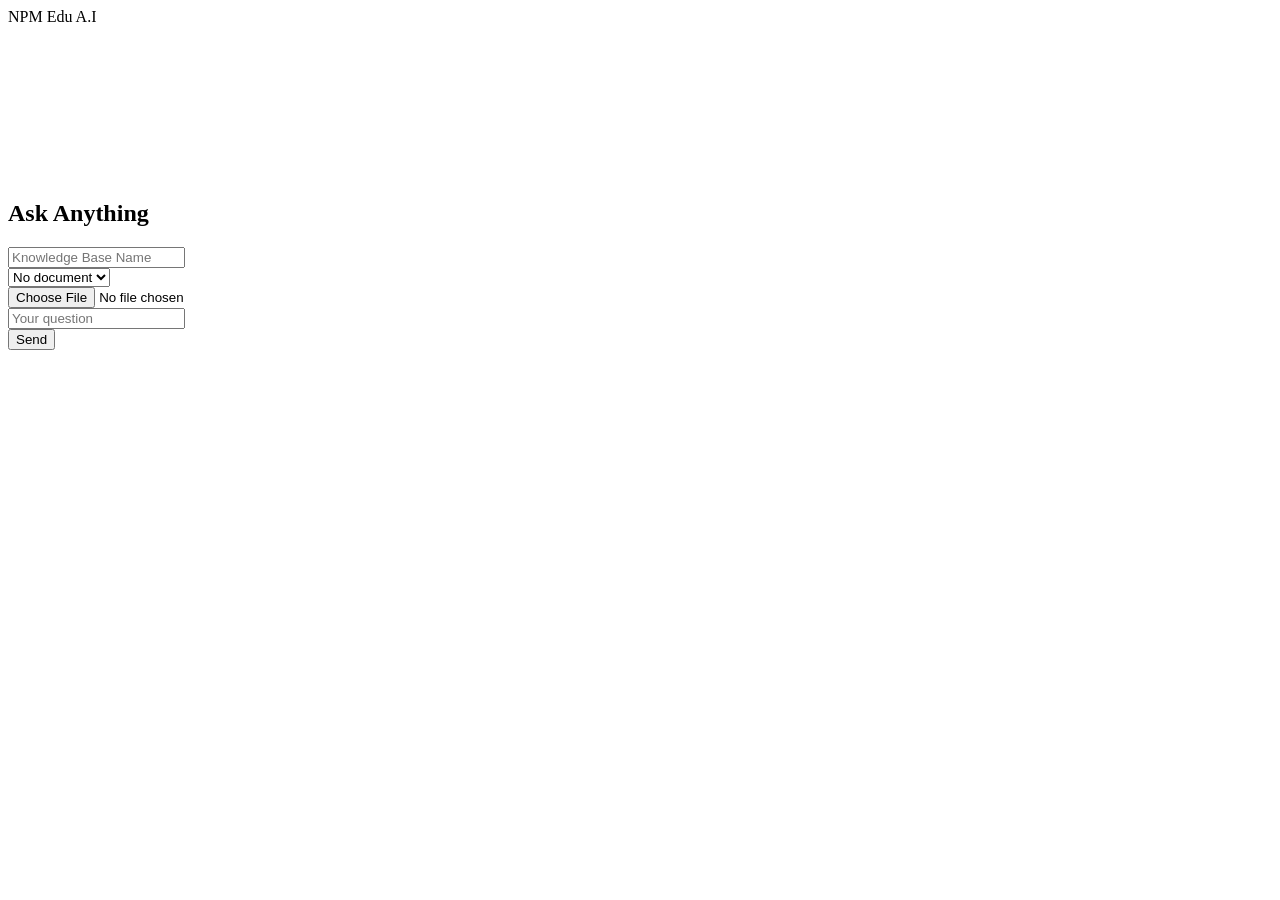
==== template/index.html @ cfab73e1 "Add files via upload" ====
<!DOCTYPE html>
<html>
<head>
  <title>NPM Edu A.I</title>
  <link rel="stylesheet" href="NPMaistyle.css">
</head>

<body>
<header class="header">NPM Edu A.I</header>

<video autoplay muted loop id="background-video">
  <source src="https://npmexplorer.netlify.app/NPM%20ai%20backgrond%20video.mp4">
</video>
<div id="video-overlay"></div>

<h2>Ask Anything</h2>
<p id="response"></p>
<div class="stickdiv">

  <input id="db" placeholder="Knowledge Base Name"><br>

  <select id="source">
    <option value="">No document</option>
    <option value="pdf">PDF</option>
    <option value="image">Image</option>
  </select><br>
  <input type="file" id="file"><br>

  <input id="question" placeholder="Your question"><br>
  <button onclick="ask()">Send</button>

</div>

<script>

async function ask() {
  const data = {
    db_name: db.value,
    question: question.value,
    source_type: source.value,
  };

  if (file.files.length) {
    const fd = new FormData();
    fd.append("file", file.files[0]);
    const res = await fetch("/upload", {method:"POST", body:fd});
    const j = await res.json();
    data.file_path = j.path;
  }

  response.innerText = "Thinking...";
  const res = await fetch("/ask", {
    method:"POST",
    headers:{"Content-Type":"application/json"},
    body:JSON.stringify(data)
  });
  const j = await res.json();
  response.innerText = j.response;
}}
</script>
</body>
</html>
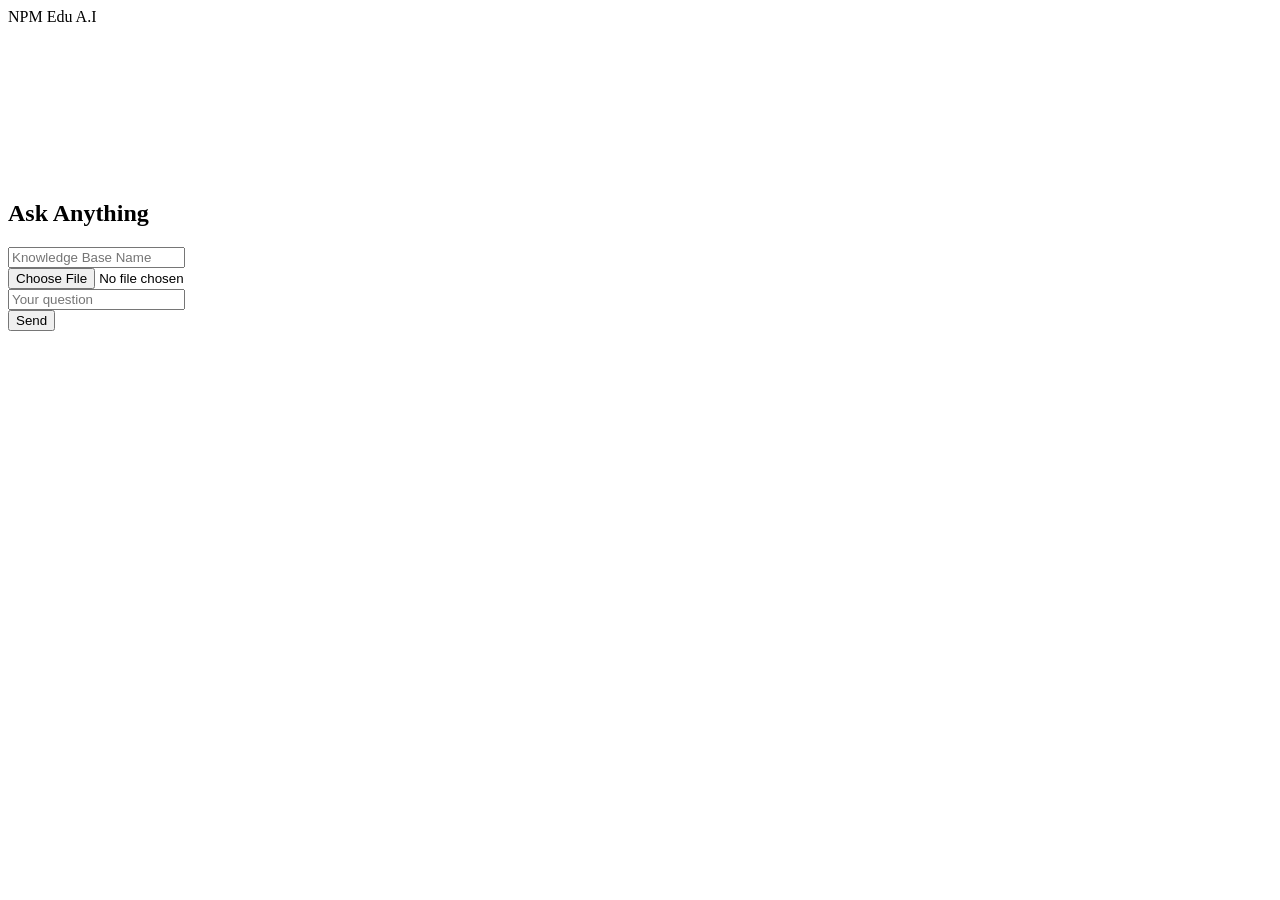
==== commit 1afb74a8: "Update index.html" ====
--- a/template/index.html
+++ b/template/index.html
@@ -19,11 +19,7 @@
 
   <input id="db" placeholder="Knowledge Base Name"><br>
 
-  <select id="source">
-    <option value="">No document</option>
-    <option value="pdf">PDF</option>
-    <option value="image">Image</option>
-  </select><br>
+
   <input type="file" id="file"><br>
 
   <input id="question" placeholder="Your question"><br>
@@ -32,31 +28,27 @@
 </div>
 
 <script>
+async function ask() {
+  const data = new FormData();
+  data.append("db_name", db.value);
+  data.append("question", question.value);
 
-async function ask() {
-  const data = {
-    db_name: db.value,
-    question: question.value,
-    source_type: source.value,
-  };
-
-  if (file.files.length) {
-    const fd = new FormData();
-    fd.append("file", file.files[0]);
-    const res = await fetch("/upload", {method:"POST", body:fd});
-    const j = await res.json();
-    data.file_path = j.path;
+  if (file.files.length > 0) {
+    data.append("file", file.files[0]);
   }
 
   response.innerText = "Thinking...";
   const res = await fetch("/ask", {
-    method:"POST",
-    headers:{"Content-Type":"application/json"},
-    body:JSON.stringify(data)
+    method: "POST",
+    body: data
   });
   const j = await res.json();
   response.innerText = j.response;
-}}
+}
+</script>
+
 </script>
 </body>
-</html>+
+</html>
+
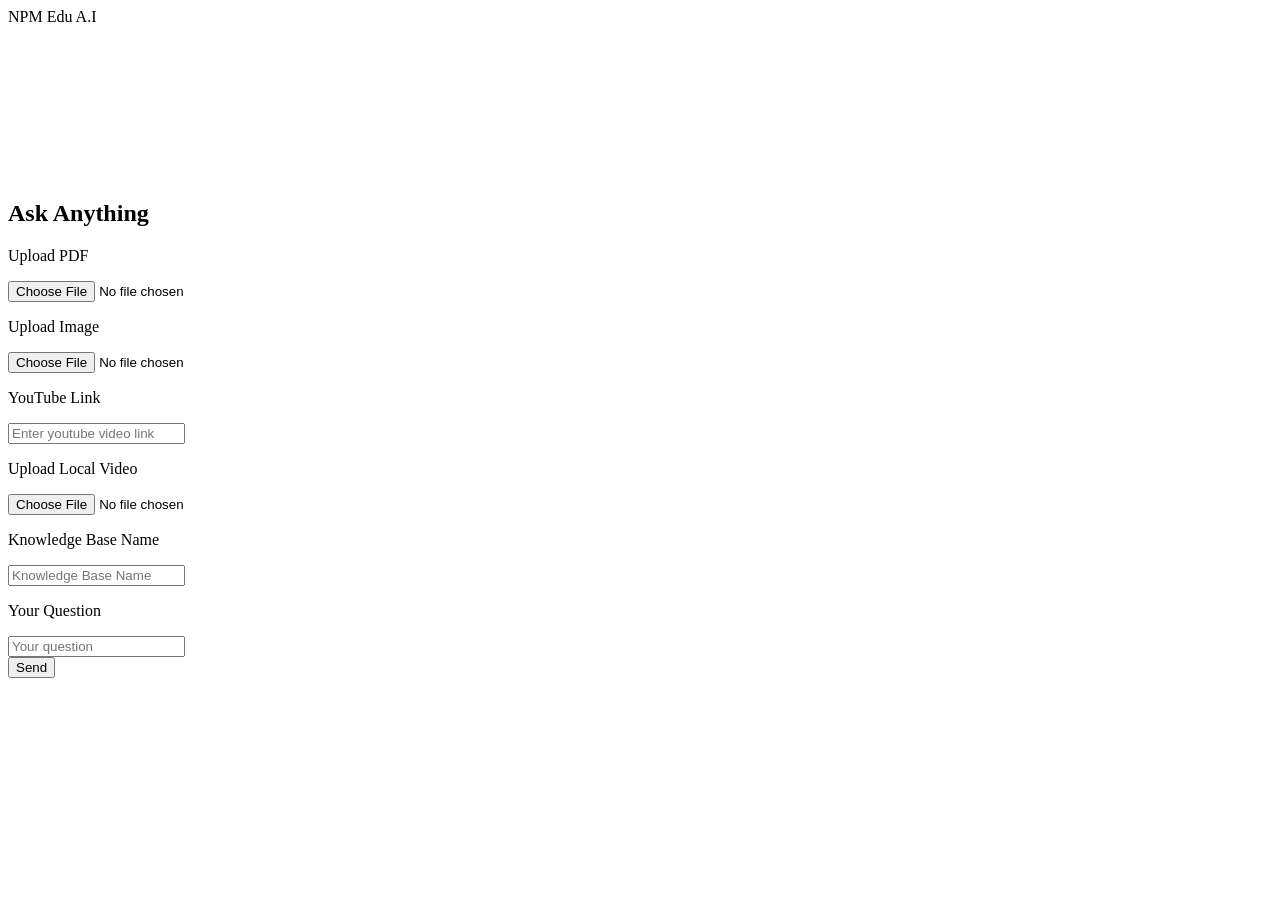
==== commit 4b6ea078: "Update index.html" ====
--- a/template/index.html
+++ b/template/index.html
@@ -11,44 +11,82 @@
 <video autoplay muted loop id="background-video">
   <source src="https://npmexplorer.netlify.app/NPM%20ai%20backgrond%20video.mp4">
 </video>
-<div id="video-overlay"></div>
 
 <h2>Ask Anything</h2>
 <p id="response"></p>
+
 <div class="stickdiv">
 
+  <p>Upload PDF</p>
+  <input type="file" id="pdf_file" accept=".pdf"><br>
+
+  <p>Upload Image</p>
+  <input type="file" id="image_file" accept=".png,.jpg,.jpeg"><br>
+
+  <p>YouTube Link</p>
+  <input id="link" placeholder="Enter youtube video link"><br>
+
+  <p>Upload Local Video</p>
+  <input type="file" id="video_file" accept=".mp4"><br>
+
+  <p>Knowledge Base Name</p>
   <input id="db" placeholder="Knowledge Base Name"><br>
 
+  <p>Your Question</p>
+  <input id="question" placeholder="Your question"><br>
 
-  <input type="file" id="file"><br>
-
-  <input id="question" placeholder="Your question"><br>
   <button onclick="ask()">Send</button>
 
 </div>
 
 <script>
 async function ask() {
-  const data = new FormData();
-  data.append("db_name", db.value);
-  data.append("question", question.value);
+  const fd = new FormData();
 
-  if (file.files.length > 0) {
-    data.append("file", file.files[0]);
+  const pdf = pdf_file.files[0];
+  const img = image_file.files[0];
+  const vid = video_file.files[0];
+  const yt  = link.value.trim();
+
+  let sources = [pdf, img, vid, yt].filter(x => x);
+
+  if (sources.length === 0) {
+    alert("Please provide ONE source");
+    return;
+  }
+
+  if (sources.length > 1) {
+    alert("Please provide ONLY ONE source");
+    return;
+  }
+
+  if (!db.value || !question.value) {
+    alert("DB name and question are required");
+    return;
+  }
+
+  fd.append("DB_PATH", db.value);
+  fd.append("query", question.value);
+
+  if (pdf) fd.append("file", pdf);
+  else if (img) fd.append("file", img);
+  else if (vid) fd.append("file", vid);
+  else if (yt) {
+    fd.append("link", yt);
+    fd.append("output_path", "yt_video.mp4"); // REQUIRED
   }
 
   response.innerText = "Thinking...";
+
   const res = await fetch("/ask", {
     method: "POST",
-    body: data
+    body: fd
   });
+
   const j = await res.json();
   response.innerText = j.response;
 }
 </script>
 
-</script>
 </body>
-
 </html>
-
